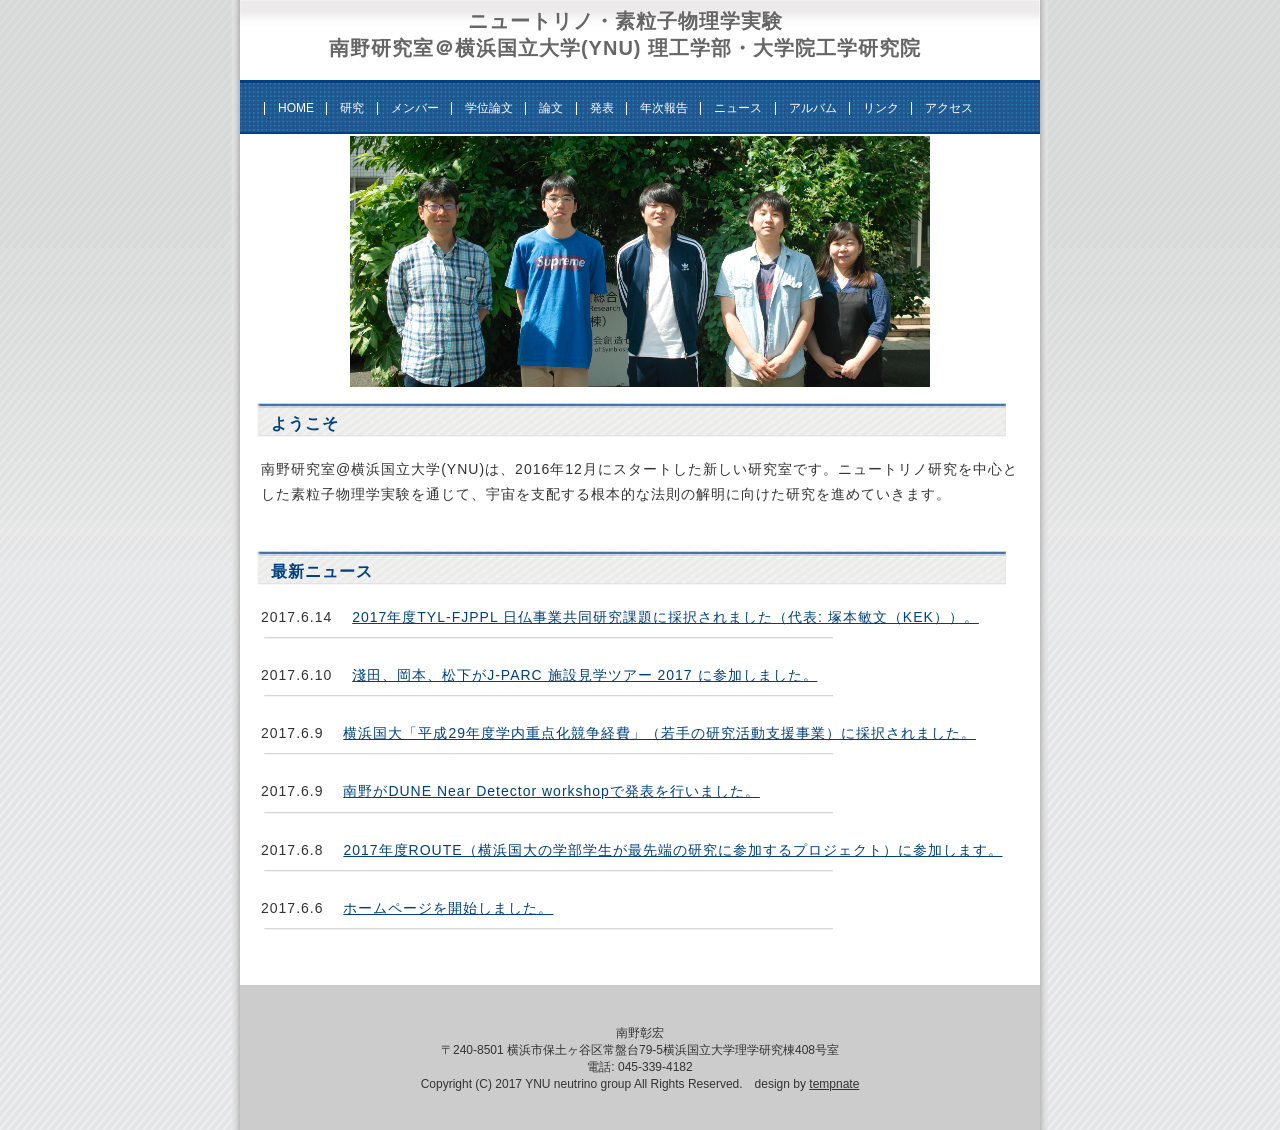
==== index.html @ 51e3807d "update TYL-FJPPL news" ====
<!DOCTYPE html PUBLIC "-//W3C//DTD XHTML 1.0 Transitional//EN" "http://www.w3.org/TR/xhtml1/DTD/xhtml1-transitional.dtd">
<html xmlns="http://www.w3.org/1999/xhtml" xml:lang="ja" lang="ja">
<head>
<meta http-equiv="Content-Type" content="application/xhtml+xml; charset=UTF-8" />
<meta name="keywords" content="キーワード" />
<meta name="description" content="紹介文" />
<title>南野研@YNU</title>
<link rel="stylesheet" href="style.css" type="text/css" />
</head>

<body>

<!-- メイン -->

<div id="main">


<!-- ヘッダー -->

<div id="header">

<table border="0" cellpadding="0" cellspacing="0" width="800">
  <tr>
    <td><h2>ニュートリノ・素粒子物理学実験<br>南野研究室＠横浜国立大学(YNU) 理工学部・大学院工学研究院</h2></td>
    <!--
    <td><div id="table-left"><h2>素粒子物理学研究室＠横浜国立大学(YNU)</h2></div></td>
    <td><div id="table-right"><a>〒240-8501 横浜市保土ヶ谷区常盤台79-5理学研究棟408号室</a><br />
	<a>Tel: 045-339-4182</a></div></td>
    -->
  </tr>
</table>

</div>

<div id="header-menu">
   <ul>
    <li><a href="index.html">HOME</a></li>
    <li><a href="research.html">研究</a></li>
    <li><a href="members.html">メンバー</a></li>
    <li><a href="theses.html">学位論文</a></li>
    <li><a href="publications.html">論文</a></li>
    <li><a href="presentations.html">発表</a></li>
    <li><a href="annual.html">年次報告</a></li>
    <li><a href="news.html">ニュース</a></li>
    <li><a href="album.html">アルバム</a></li>
    <li><a href="link.html">リンク</a></li>
    <li><a href="access.html">アクセス</a></li>
   </ul>
</div>

<center>
  <img src="img/group_photo_2017_v2.jpg" width = "580px" alt="" class="photo01" border="0" />
<!---  <img src="img/HK_illustration.pdf" width = "380px" alt="" class="photo01" border="0" /> --->
</center>


<!-- ヘッダー終わり -->


<!-- コンテンツ -->

<!-- メインコンテンツ -->

<div id="container">
  <div id="contents">

<h2>ようこそ</h2>
<p>南野研究室@横浜国立大学(YNU)は、2016年12月にスタートした新しい研究室です。ニュートリノ研究を中心とした素粒子物理学実験を通じて、宇宙を支配する根本的な法則の解明に向けた研究を進めていきます。</p>

<center>
<img src="img/neutrino-3mix.jpg" width = "200px" alt="" class="photo01" border="0" />
</center>

<br />


<h2>最新ニュース</h2>

<p>
2017.6.14&emsp; <a href="news.html">2017年度TYL-FJPPL 日仏事業共同研究課題に採択されました（代表: 塚本敏文（KEK））。</a><br />
<img src="img/line.gif" alt="" border="0" />
</p>

<p>
2017.6.10&emsp; <a href="news.html">淺田、岡本、松下がJ-PARC 施設見学ツアー 2017 に参加しました。</a><br />
<img src="img/line.gif" alt="" border="0" />
</p>

<p>
2017.6.9&emsp; <a href="news.html">横浜国大「平成29年度学内重点化競争経費」（若手の研究活動支援事業）に採択されました。</a><br />
<img src="img/line.gif" alt="" border="0" />
</p>

<p>
2017.6.9&emsp; <a href="news.html">南野がDUNE Near Detector workshopで発表を行いました。</a><br />
<img src="img/line.gif" alt="" border="0" />
</p>

<p>
2017.6.8&emsp; <a href="news.html">2017年度ROUTE（横浜国大の学部学生が最先端の研究に参加するプロジェクト）に参加します。</a><br />
<img src="img/line.gif" alt="" border="0" />
</p>

<p>
2017.6.6&emsp; <a href="#">ホームページを開始しました。</a><br />
<img src="img/line.gif" alt="" border="0" />
</p>



  </div>

<!-- メインコンテンツ終わり -->


</div>

<!-- コンテンツ終わり -->

<!-- フッター -->

<div id="footer">
南野彰宏<br>
〒240-8501 横浜市保土ヶ谷区常盤台79-5横浜国立大学理学研究棟408号室<br>
電話: 045-339-4182<br>
Copyright (C) 2017 YNU neutrino group All Rights Reserved.　design by <a href="http://tempnate.com/">tempnate</a>
</div>

<!-- フッター終わり -->

</div>

<!-- メイン終わり -->

</body>
</html>
---- style.css ----
@charset "UTF-8";


/*---------- ページ全体の指定 ----------*/

body {
  font-family: "ヒラギノ角ゴ Pro W3", "Hiragino KaKu Gothic Pro", "ＭＳ Ｐゴシック", "MS P Gothic", Osaka, sans-serif;
  margin: 0;
  padding: 0;
  font-size: 12px;
  color: #333333;
  background-color: #eeeeee;
  background-image: url(img/back.gif);
  background-repeat: no-repeat;
  background-position: center top;
}

a:link {
  color: #004080;
  font-size: 12px;
}

a:hover {
  color: #005ebb;
  font-size: 12px;
}

a:visited {
  color: #004080;
  font-size: 12px;
}

p {
  margin: 18px 0 18px 0;
  line-height: 180%;
  letter-spacing: 1px;
}


/*---------- メイン ----------*/

#main {
  margin: 0 auto 0 auto;
  padding: 0;
  width: 800px;
  background-color: #ffffff;
}


/*---------- ヘッダー ----------*/

#header {
  margin: 0;
  width: 800px;
  height: 80px;
  background-color: #ffffff;
  border-bottom: solid 3px #004080;
  background-image: url(img/header.jpg);
  background-repeat: no-repeat;
}

#header h1 {
  margin: 0;
  padding: 2px 0 0 10px;
  font-weight: normal;
  text-align: left;
  font-size: 14px;
  color: #666666;
}

#header h2 {
  margin: 0;
  padding: 8px 0 10px 10px;
  width: 750px;
  text-align: center;
  font-size: 20px;
  color: #666666;
  letter-spacing: 1px;
}

#table-left{
  text-align: left;
  font-size: 16px;
  color: #333333;
  line-height: 150%;
  text-decoration: none;
}

#table-left a{
  font-size: 19px;
  color: #333333;
  text-decoration: none;
}

#table-left a:hover{
  font-size: 16px;
  color: #666666;
  text-decoration: none;
}


#table-right{
  text-align: right;
  margin: 0;
  padding: 0 14px 2px 0;
  font-size: 16px;
  color: #c9171e;
  line-height: 150%;
  text-decoration: none;
}

#table-right a{
  font-size: 12px;
  color: #333333;
  text-decoration: none;
}

#table-right a:hover{
  font-size: 12px;
  color: #666666;
  text-decoration: none;
}

#header-menu {
  background-color: #333333;
  margin: 0 0 2px 0;
  padding: 17px 0 15px 24px;
  border-bottom: solid 2px #004080;
  background: url(img/head_menu_back.gif);
  background-repeat: repeat-x;
  text-align: left;
  width: auto;
}

#header-menu ul {
  text-align: left;
  padding-bottom: 1px;
  margin: 0px;
  padding: 0px
}

#header-menu li {
  color: #ffffff;
  display: inline;
  padding-left: 14px;
  padding-right: 9px;
  background: url(img/l_icon.gif) no-repeat;
  background-position: left center;
}

#header-menu a {
  color: #ffffff;
  text-decoration: none;
  font-size: 12px;
}

#header-menu a:hover {
  color: #cccccc;
  font-size: 12px;
}


/*---------- コンテンツ ----------*/

#container {
  width: 788px;
  overflow: hidden;
  margin: 0px;
  padding: 10px 6px 6px 6px;
  background-color: #ffffff;
}


/*---------- メインコンテンツ ----------*/

#contents {
  float: right;
  margin: 0;
  padding: 5px 8px 5px 0;
  font-size: 14px;
  line-height: 180%;
  letter-spacing: 1px;
  width: 770px;
}

#contents h2 {
  margin: 0 0 4px 0;
  padding: 13px 0 6px 15px;
  line-height: 110%;
  font-size: 16px;
  color: #004080;
  background-image: url(img/titlebar.gif);
  background-repeat: no-repeat;
  background-size: 750px 35px;
}

#contents h3 {
  margin: 12px 5px 10px 5px;
  padding: 10px 10px 7px 13px;
  line-height: 110%;
  font-size: 13px;
  color: #555555;
  border-bottom: solid 2px #aaaaaa;
  border-left: solid 5px #aaaaaa;
  background-color: #eeeeee;
}

#contents p {
  margin: 18px 0 18px 0;
  padding: 0 5px 0 5px;
  line-height: 180%;
  letter-spacing: 1px;
}

#contents a {
  font-size: 14px;
  color: #004080;
}

#contents a:hover {
  font-size: 12px;
  color: #005ebb;
}

#contents img.head_photo {
  margin: 0 0 10px 0;
}

#contents img.photo {
  float: left;
  margin: 10px 20px 0 0;
}

#contents img.picture {
  margin: 0 10px 10px 0;
  float: left;
}

#contents p.photo {
  margin: 0 0 20px 0;
  padding: 0;
}

table#t01 {
  border: solid 1px #999999;
  border-collapse: collapse;
}


td#t01 {
  border: solid 1px #999999;
  border-collapse: collapse;
}


td#head {
  padding: 6px;
  border: solid 1px #999999;
  border-collapse: collapse;
}

table.type03 {
    border-collapse: collapse;
    text-align: left;
    line-height: 1.5;
    border-top: 1px solid #ccc;
    border-left: 3px solid #369;
}

table.type03 th {
    
    width: 147px;
    padding: 10px;
    font-weight: bold;
    vertical-align: top;
    color: #153d73;
    border-right: 1px solid #ccc;
    border-bottom: 1px solid #ccc;
}

table.type03 td {
    /*width: 349px;*/
    padding: 10px;
    vertical-align: top;
        font-weight: bold;
        color: #153d73;
   border-right: 1px solid #ccc;
    border-bottom: 1px solid #ccc;
}

table.type05 {
    border-collapse: collapse;
    text-align: left;
    line-height: 1.5;
    border-top: 1px solid #ccc;
    border-left: 3px solid #369;
}

table.type05 th {
    
    width: 10px;
    padding: 10px;
    font-weight: bold;
    vertical-align: top;
    color: #153d73;
    border-right: 1px solid #ccc;
    border-bottom: 1px solid #ccc;
    color: #fff;
    background: #036;
}

table.type05 td {
    /*width: 349px;*/
    padding: 10px;
    vertical-align: top;
        font-weight: bold;
        color: #153d73;
    border-right: 1px solid #ccc;
    border-bottom: 1px solid #ccc;
}



/*---------- フッター ----------*/

#footer {
  clear: both;
  width: 100%;
  height: 90px;
  margin: 20px 0 0 0;
  padding: 40px 0 15px 0;
  text-align: center;
  font-size: 12px;
  color: #333333;
  background-color: #cccccc;
}

#footer a {
  color: #333333;
  font-size: 12px;
 }

#footer a:hover {
  color: #333333;
}
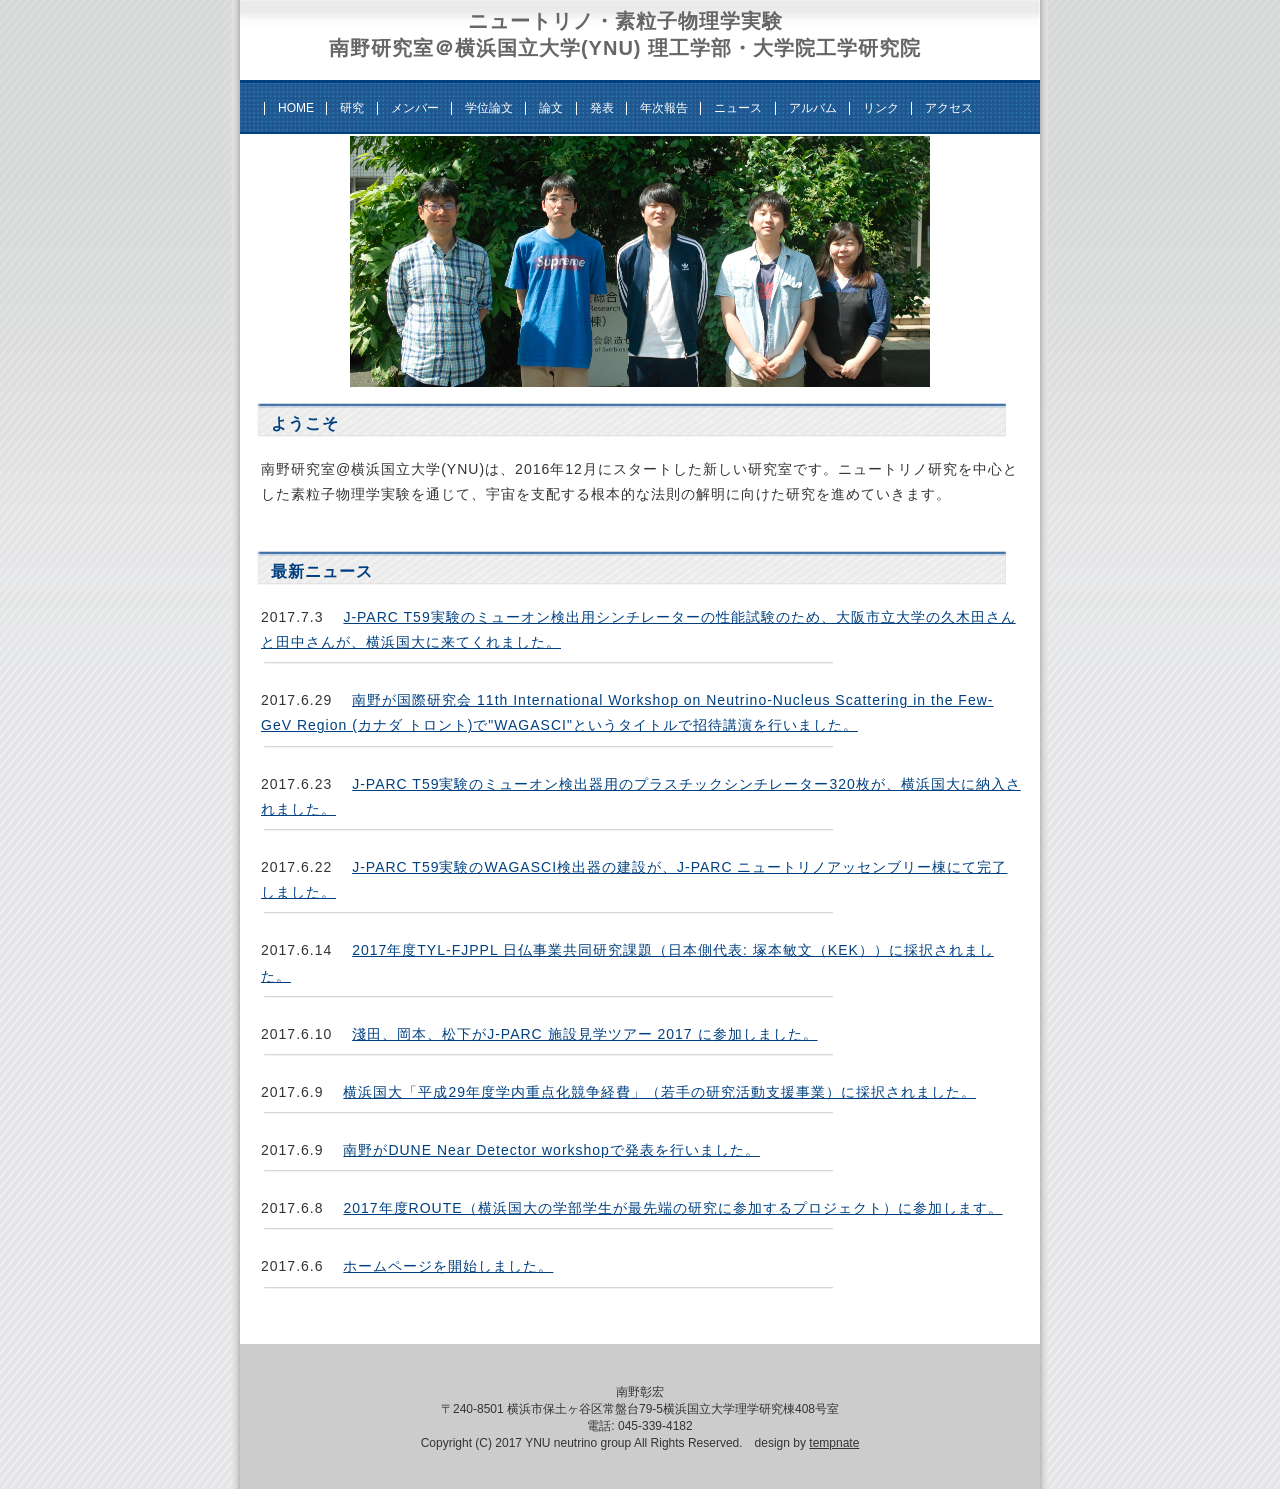
==== commit 2a06fab2: "add 4 news" ====
--- a/index.html
+++ b/index.html
@@ -77,7 +77,29 @@
 <h2>最新ニュース</h2>
 
 <p>
-2017.6.14&emsp; <a href="news.html">2017年度TYL-FJPPL 日仏事業共同研究課題に採択されました（代表: 塚本敏文（KEK））。</a><br />
+2017.7.3&emsp; <a href="news.html">J-PARC T59実験のミューオン検出用シンチレーターの性能試験のため、大阪市立大学の久木田さんと田中さんが、横浜国大に来てくれました。</a><br />
+<img src="img/line.gif" alt="" border="0" />
+</p>
+
+<p>
+2017.6.29&emsp; <a href="news.html">南野が国際研究会
+11th International Workshop on Neutrino-Nucleus Scattering in the Few-GeV Region
+(カナダ トロント)で"WAGASCI"というタイトルで招待講演を行いました。</a><br />
+<img src="img/line.gif" alt="" border="0" />
+</p>
+
+<p>
+2017.6.23&emsp; <a href="news.html">J-PARC T59実験のミューオン検出器用のプラスチックシンチレーター320枚が、横浜国大に納入されました。</a><br />
+<img src="img/line.gif" alt="" border="0" />
+</p>
+
+<p>
+2017.6.22&emsp; <a href="news.html">J-PARC T59実験のWAGASCI検出器の建設が、J-PARC ニュートリノアッセンブリー棟にて完了しました。</a><br />
+<img src="img/line.gif" alt="" border="0" />
+</p>
+
+<p>
+2017.6.14&emsp; <a href="news.html">2017年度TYL-FJPPL 日仏事業共同研究課題（日本側代表: 塚本敏文（KEK））に採択されました。</a><br />
 <img src="img/line.gif" alt="" border="0" />
 </p>
 
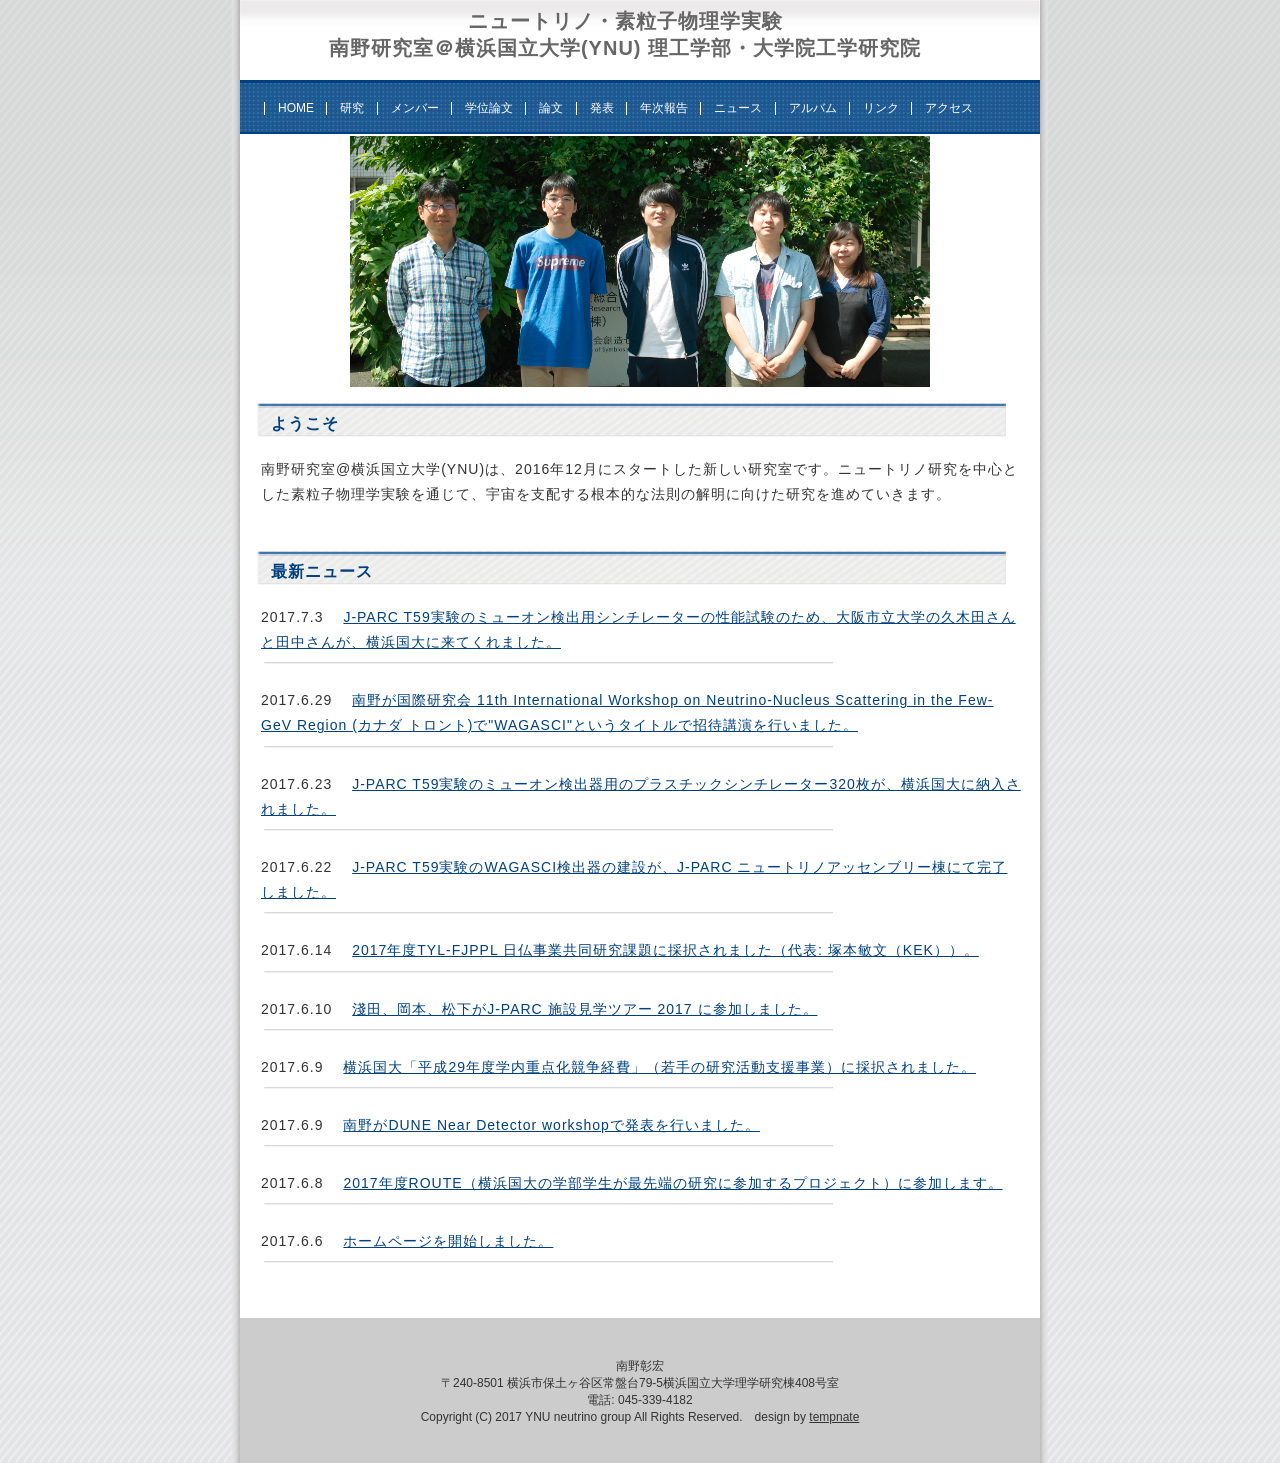
==== commit 9cc0b178: "Merge branch 'master' into work1" ====
--- a/index.html
+++ b/index.html
@@ -99,7 +99,7 @@
 </p>
 
 <p>
-2017.6.14&emsp; <a href="news.html">2017年度TYL-FJPPL 日仏事業共同研究課題（日本側代表: 塚本敏文（KEK））に採択されました。</a><br />
+2017.6.14&emsp; <a href="news.html">2017年度TYL-FJPPL 日仏事業共同研究課題に採択されました（代表: 塚本敏文（KEK））。</a><br />
 <img src="img/line.gif" alt="" border="0" />
 </p>
 
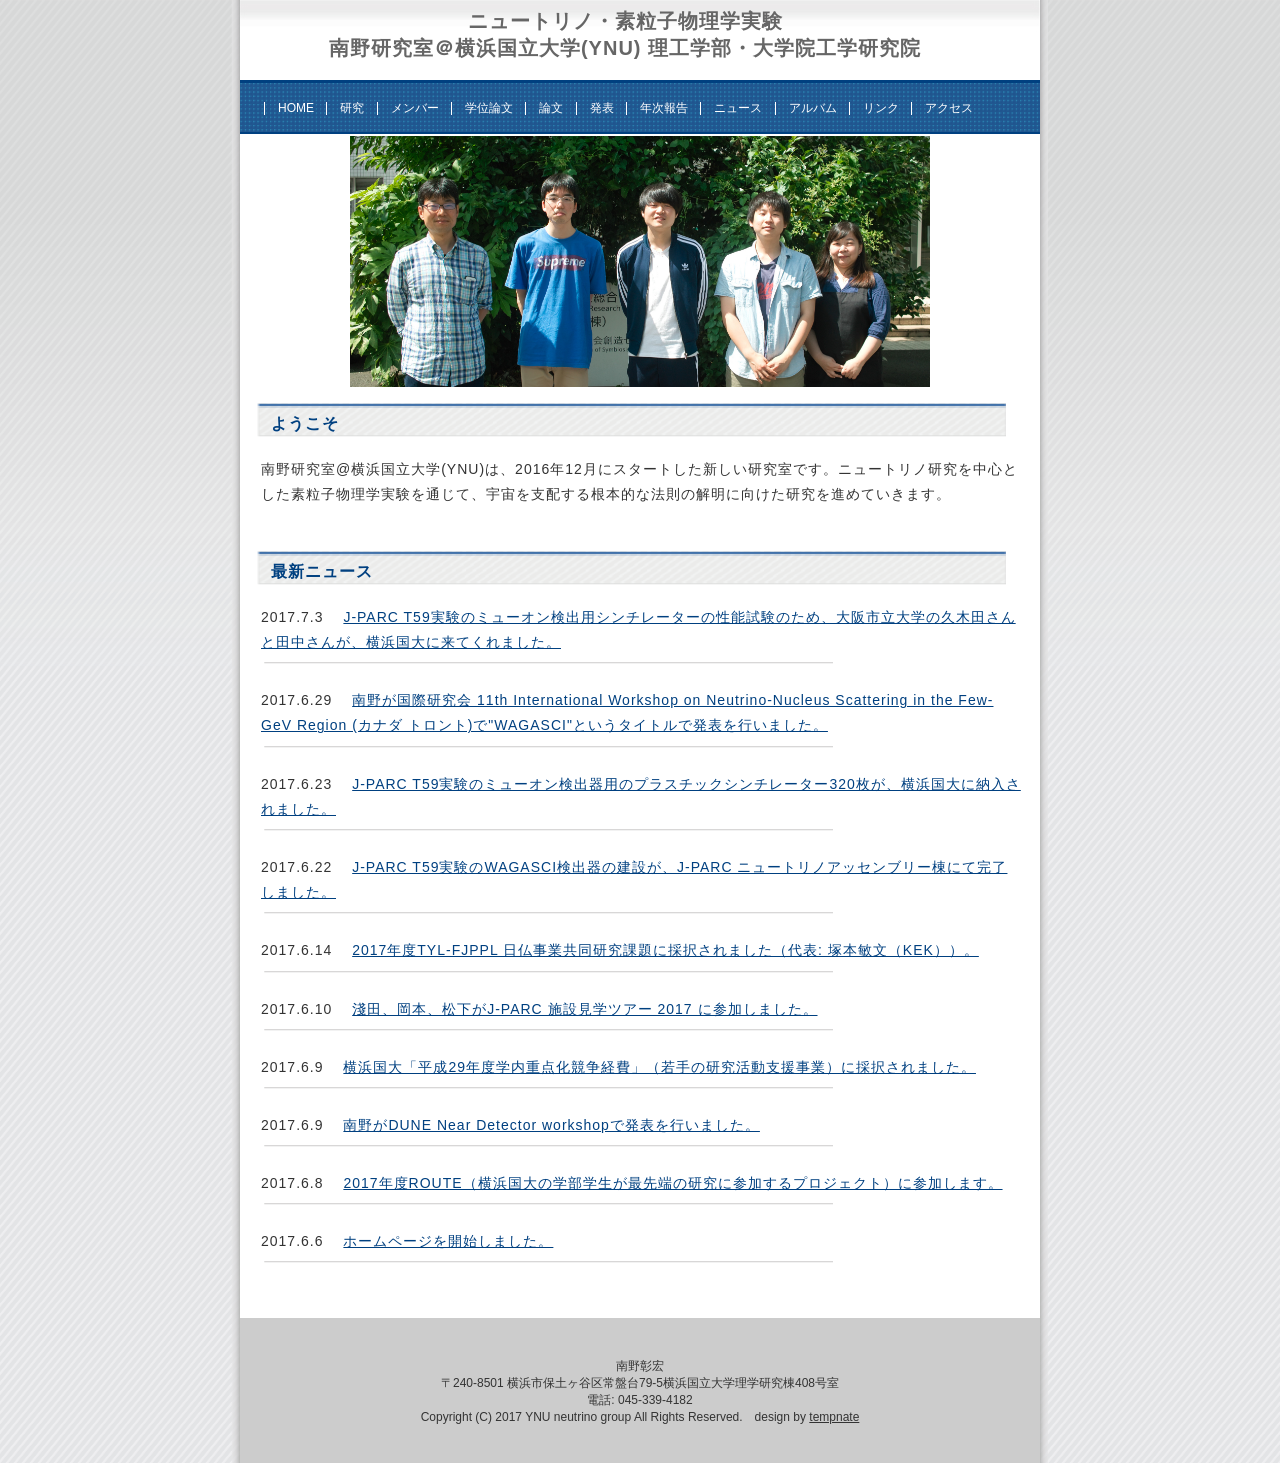
==== commit f9d4f8bf: "update news" ====
--- a/index.html
+++ b/index.html
@@ -84,7 +84,7 @@
 <p>
 2017.6.29&emsp; <a href="news.html">南野が国際研究会
 11th International Workshop on Neutrino-Nucleus Scattering in the Few-GeV Region
-(カナダ トロント)で"WAGASCI"というタイトルで招待講演を行いました。</a><br />
+(カナダ トロント)で"WAGASCI"というタイトルで発表を行いました。</a><br />
 <img src="img/line.gif" alt="" border="0" />
 </p>
 
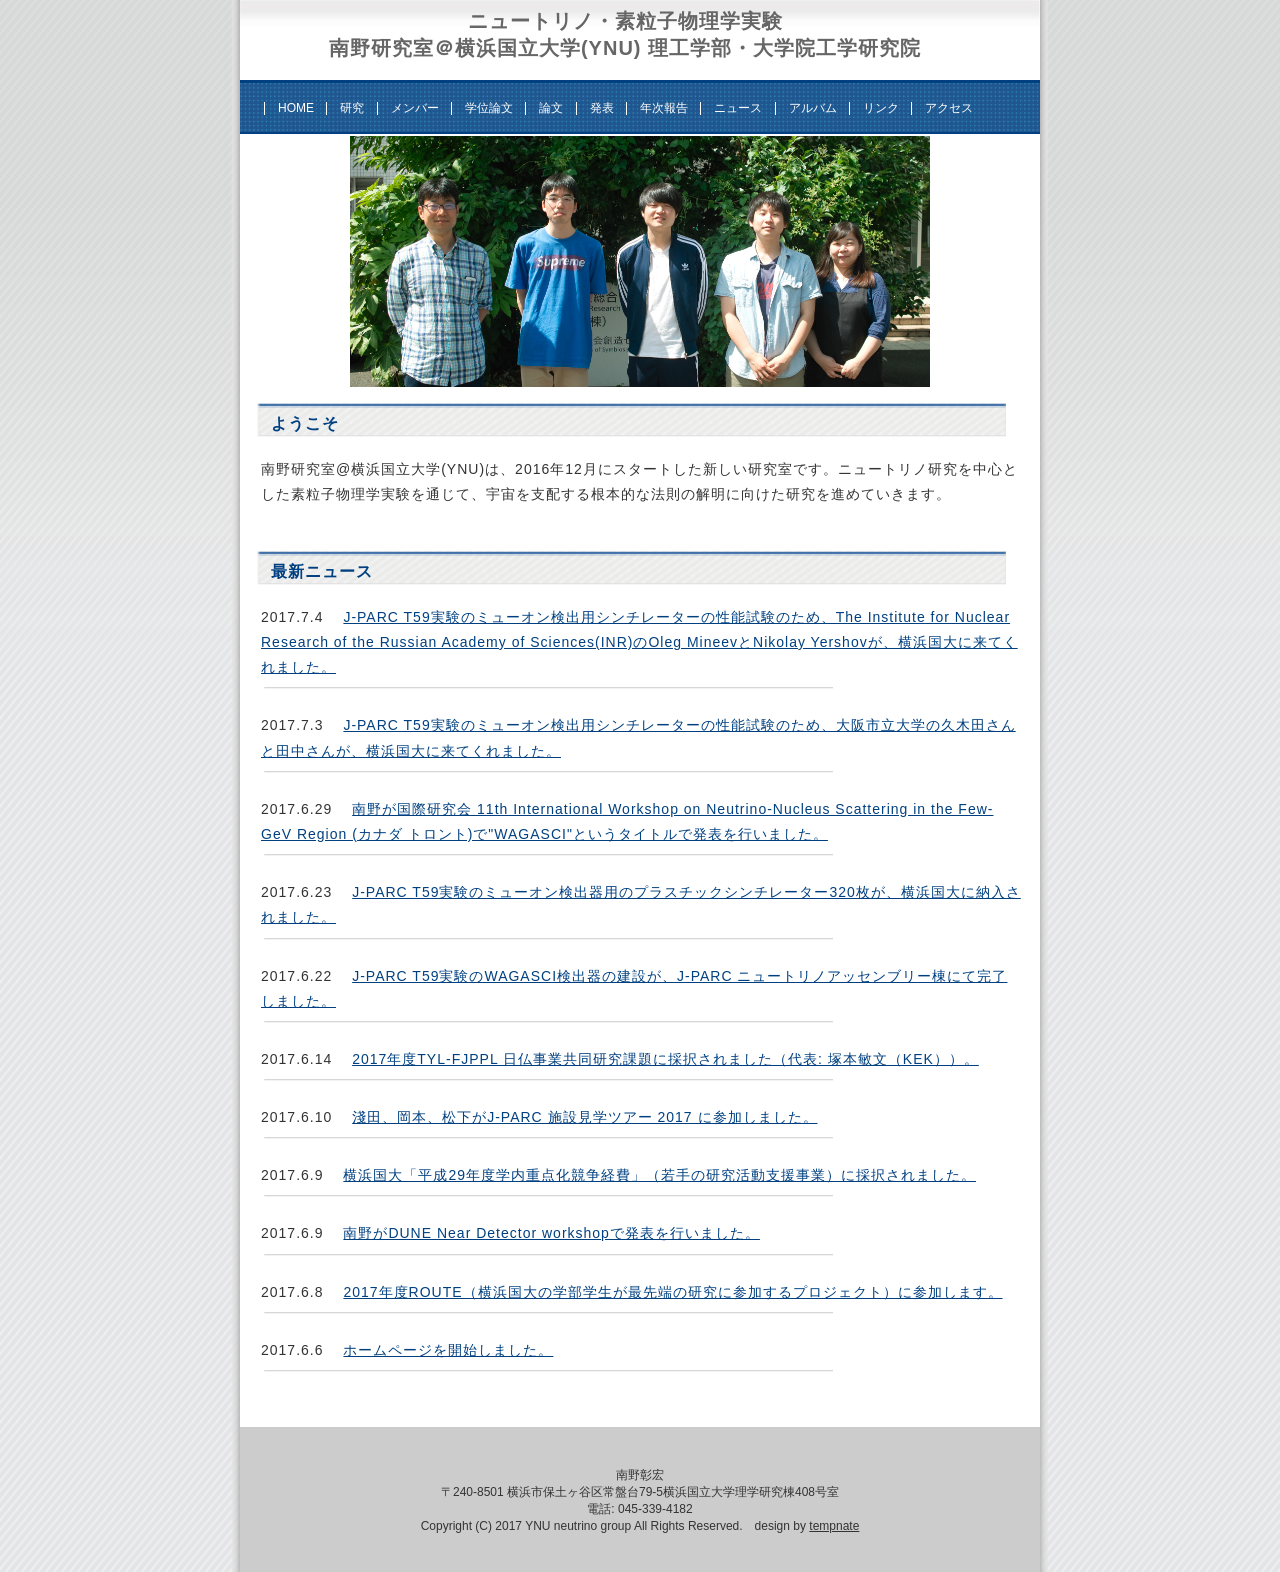
==== commit 989879ba: "add a news" ====
--- a/index.html
+++ b/index.html
@@ -76,6 +76,12 @@
 
 <h2>最新ニュース</h2>
 
+<p>
+2017.7.4&emsp; <a href="news.html">J-PARC T59実験のミューオン検出用シンチレーターの性能試験のため、The Institute for Nuclear
+Research of the Russian Academy of Sciences(INR)のOleg MineevとNikolay
+Yershovが、横浜国大に来てくれました。</a><br />
+<img src="img/line.gif" alt="" border="0" />
+</p>
 <p>
 2017.7.3&emsp; <a href="news.html">J-PARC T59実験のミューオン検出用シンチレーターの性能試験のため、大阪市立大学の久木田さんと田中さんが、横浜国大に来てくれました。</a><br />
 <img src="img/line.gif" alt="" border="0" />
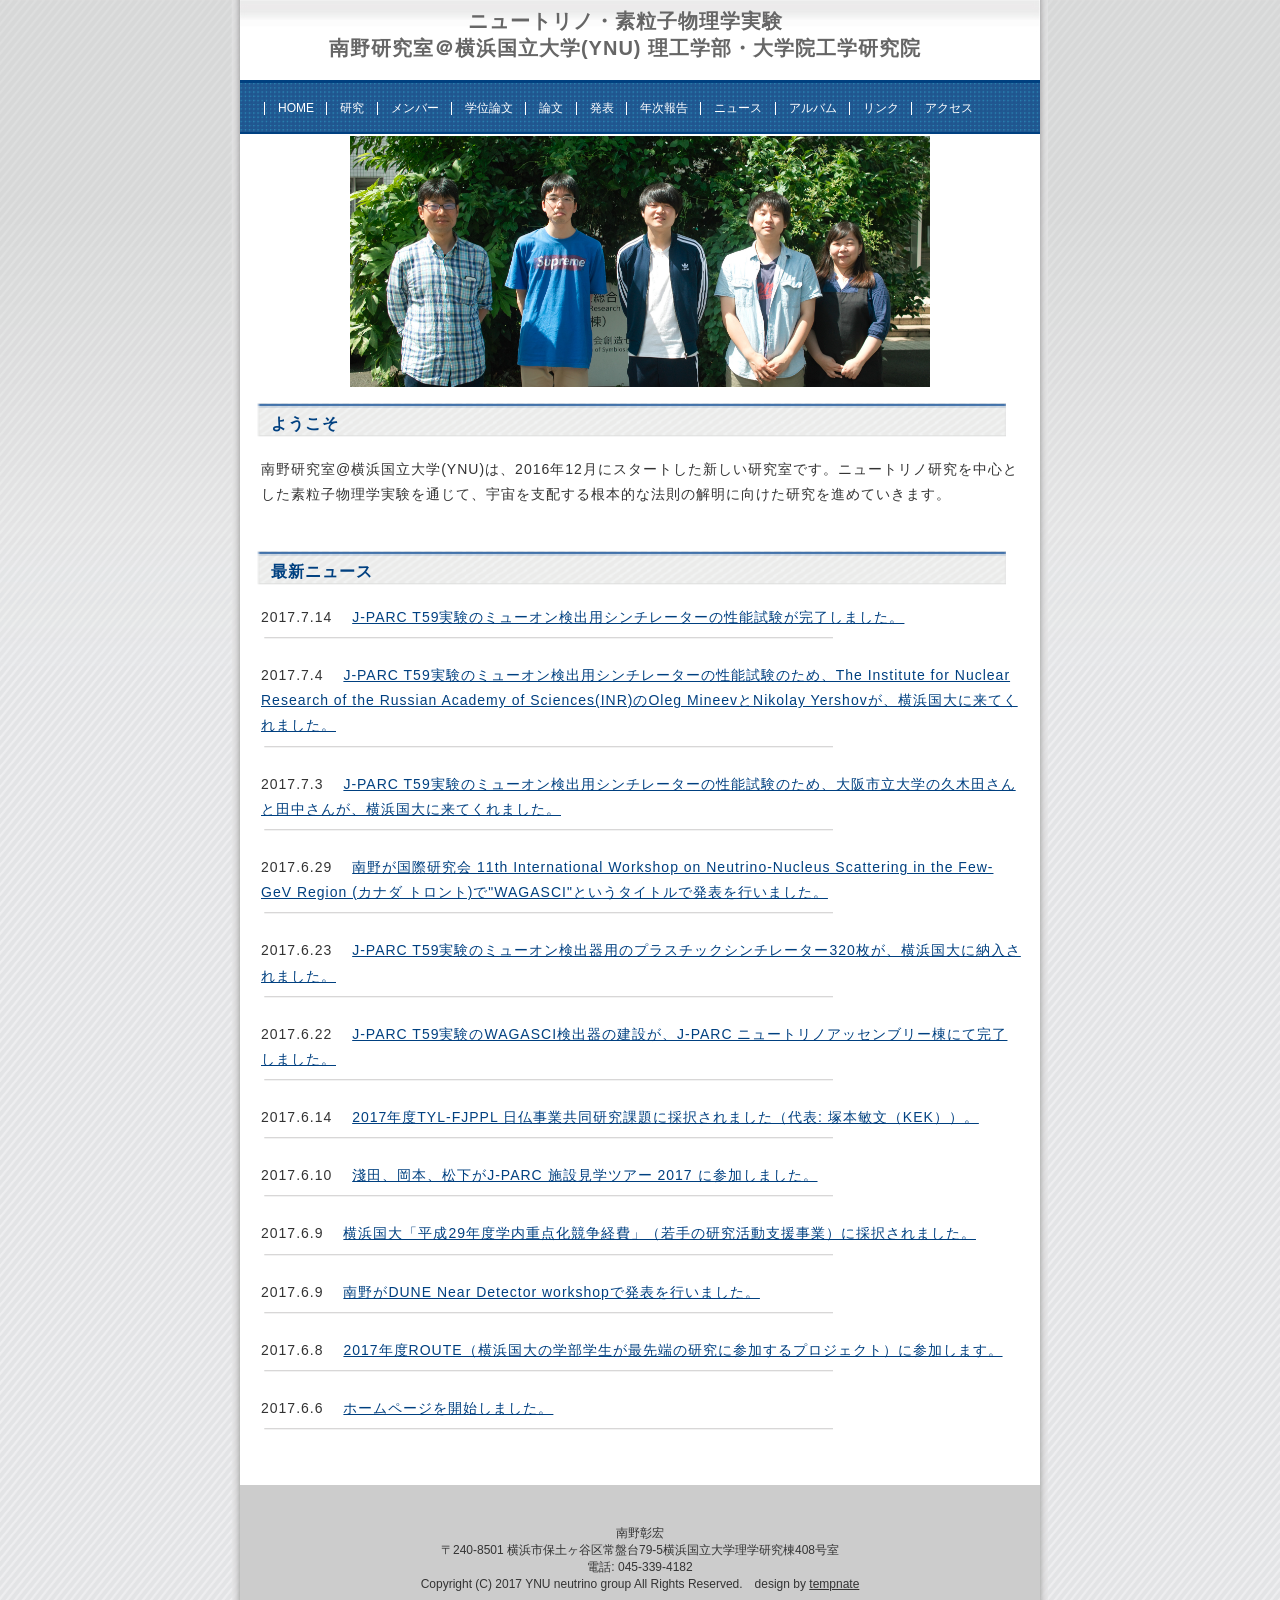
==== commit 2bedbef3: "add a news" ====
--- a/index.html
+++ b/index.html
@@ -75,6 +75,11 @@
 
 
 <h2>最新ニュース</h2>
+
+<p>
+2017.7.14&emsp; <a href="news.html">J-PARC T59実験のミューオン検出用シンチレーターの性能試験が完了しました。</a><br />
+<img src="img/line.gif" alt="" border="0" />
+</p>
 
 <p>
 2017.7.4&emsp; <a href="news.html">J-PARC T59実験のミューオン検出用シンチレーターの性能試験のため、The Institute for Nuclear
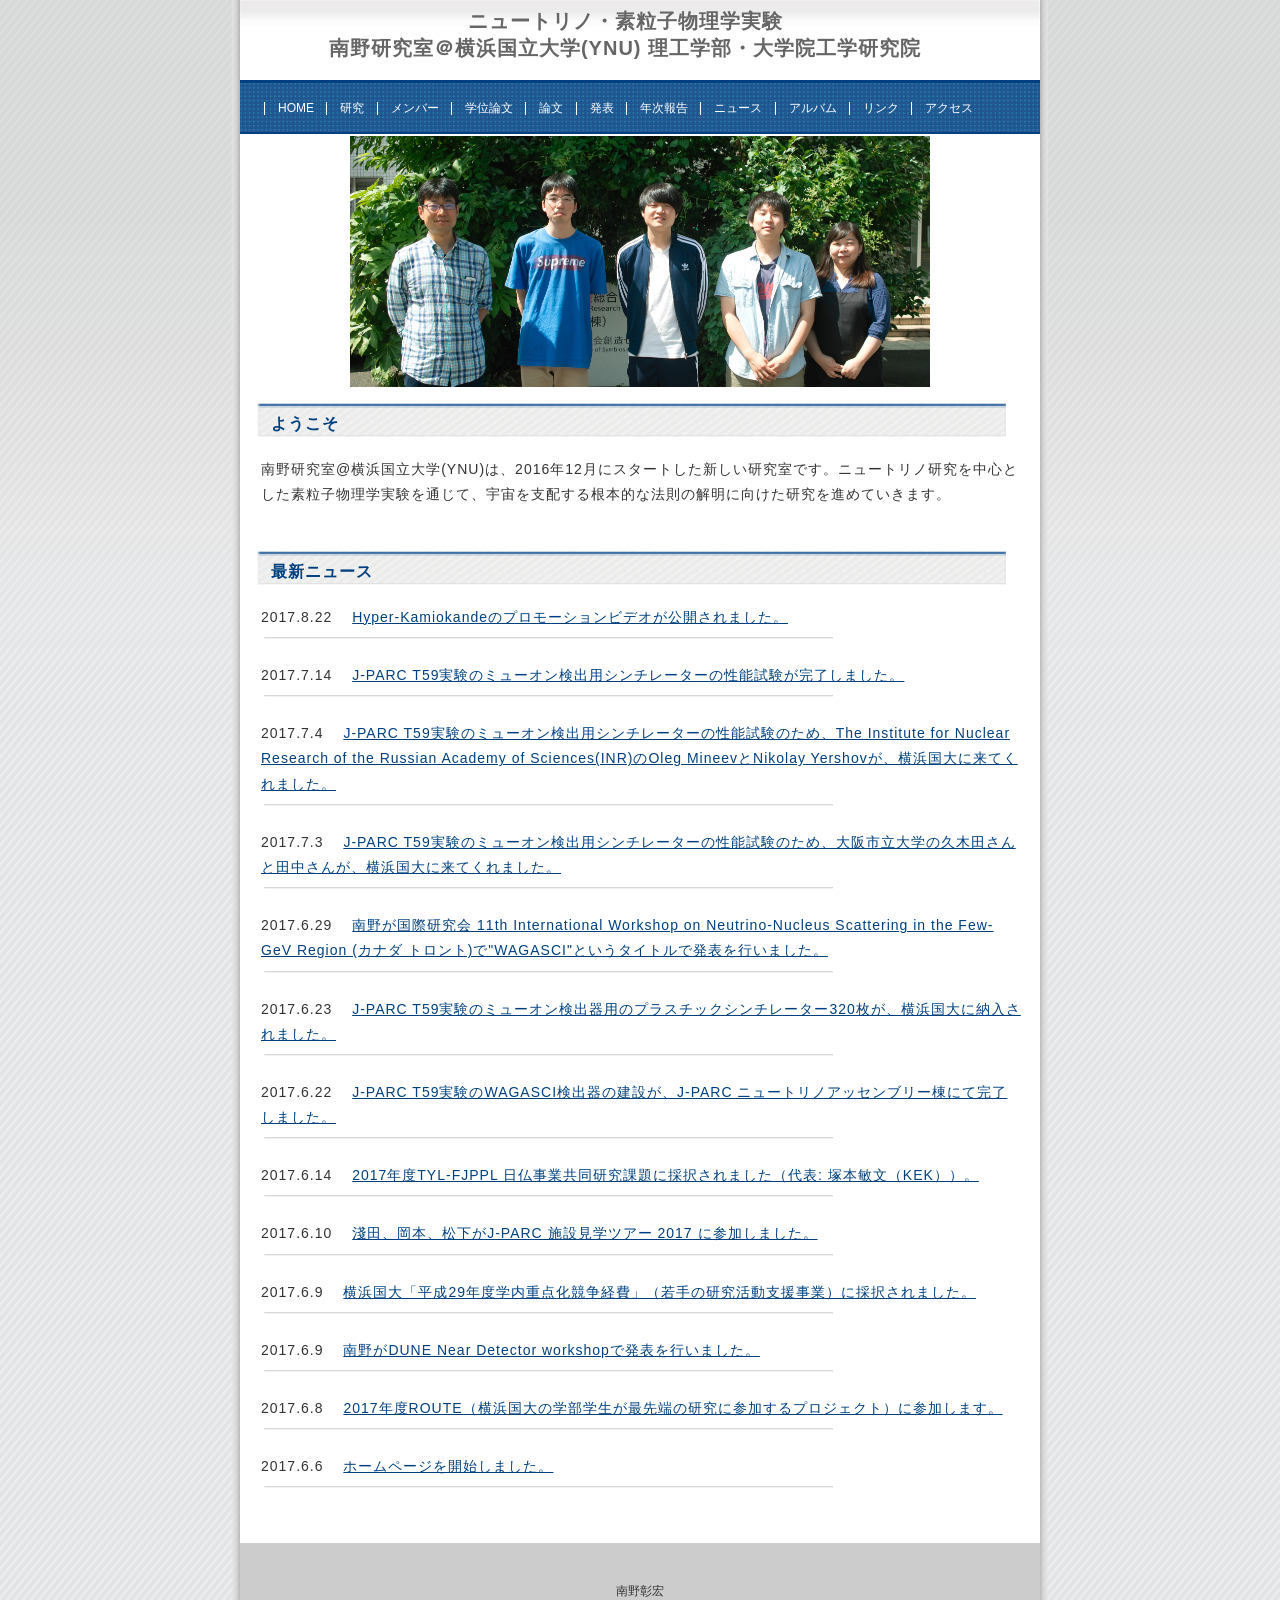
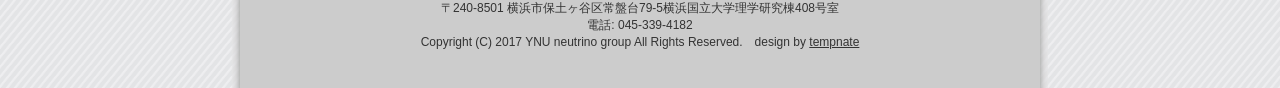
==== commit 3854da42: "add news" ====
--- a/index.html
+++ b/index.html
@@ -75,6 +75,11 @@
 
 
 <h2>最新ニュース</h2>
+
+<p>
+2017.8.22&emsp; <a href="news.html">Hyper-Kamiokandeのプロモーションビデオが公開されました。</a><br />
+<img src="img/line.gif" alt="" border="0" />
+</p>
 
 <p>
 2017.7.14&emsp; <a href="news.html">J-PARC T59実験のミューオン検出用シンチレーターの性能試験が完了しました。</a><br />
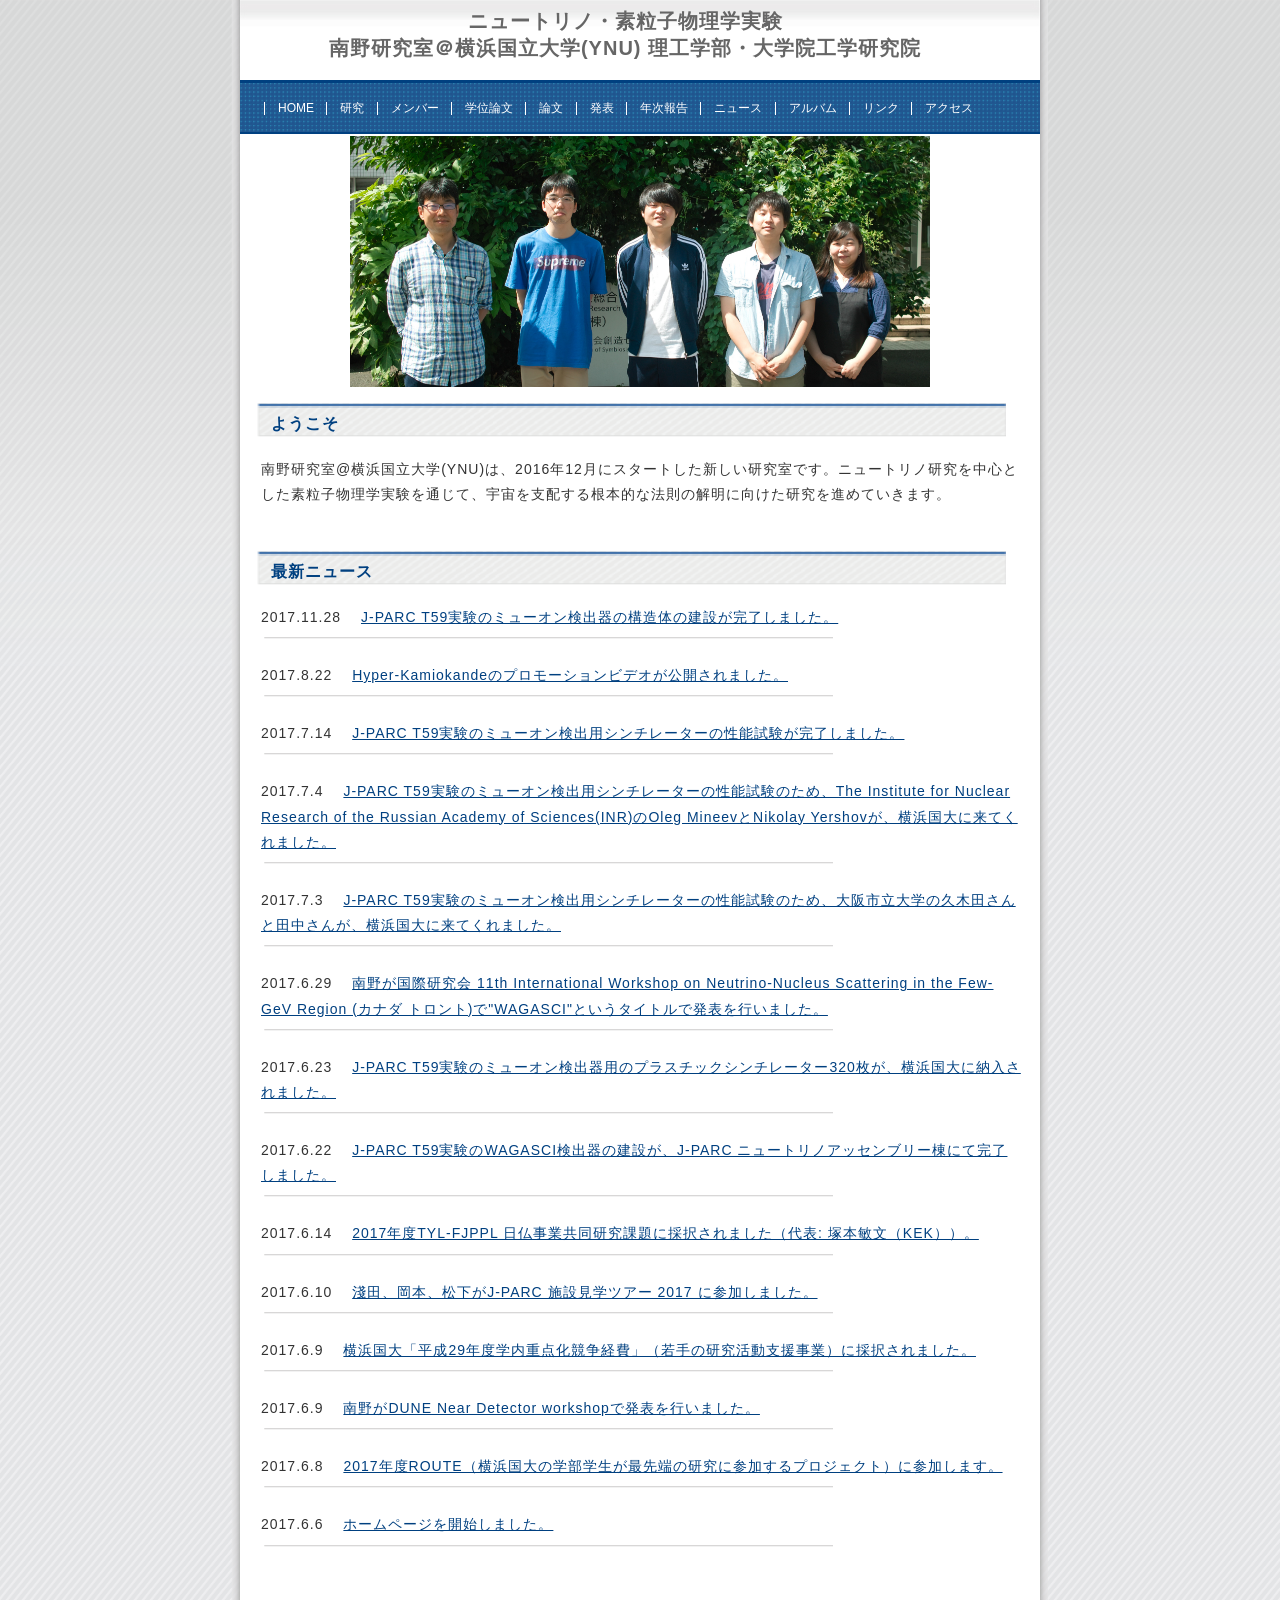
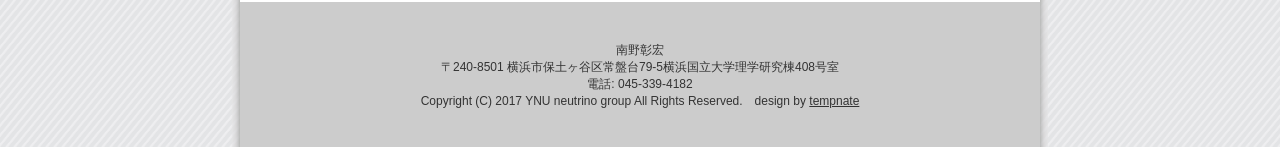
==== commit 84a7e65d: "add 1 news" ====
--- a/index.html
+++ b/index.html
@@ -75,6 +75,11 @@
 
 
 <h2>最新ニュース</h2>
+
+<p>
+2017.11.28&emsp; <a href="news.html">J-PARC T59実験のミューオン検出器の構造体の建設が完了しました。</a><br />
+<img src="img/line.gif" alt="" border="0" />
+</p>
 
 <p>
 2017.8.22&emsp; <a href="news.html">Hyper-Kamiokandeのプロモーションビデオが公開されました。</a><br />
